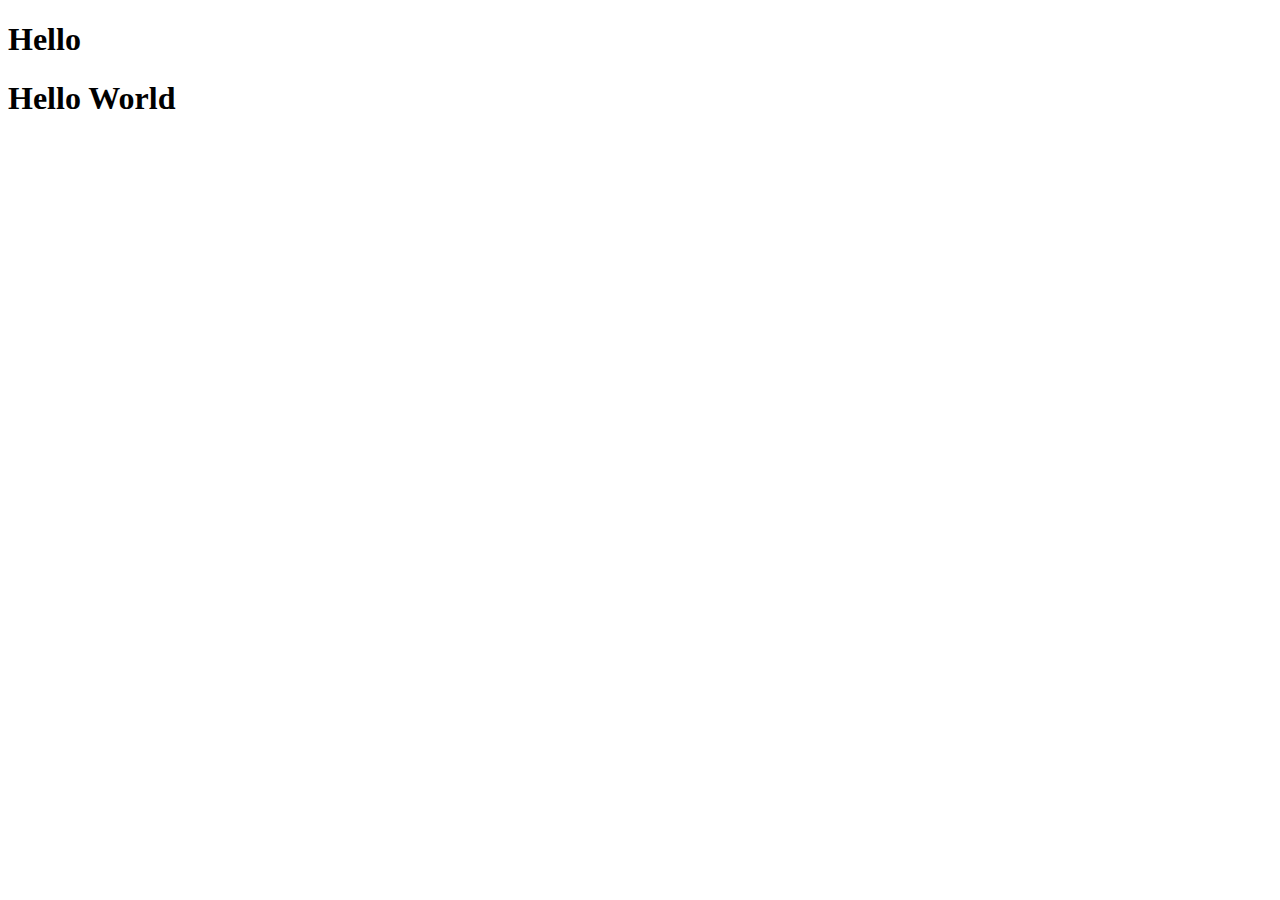
==== Lab2.1/index.html @ 037f597b "chore: update Lab2.1" ====
<!DOCTYPE html>
<html lang="en">

<head>
    <meta charset="UTF-8">
    <meta http-equiv="X-UA-Compatible" content="IE=edge">
    <meta name="viewport" content="width=device-width, initial-scale=1.0">
    <title>Lab2.1</title>
</head>

<body>
    <h1>Hello</h1>
    <h1>Hello World</h1>
</body>

</html>
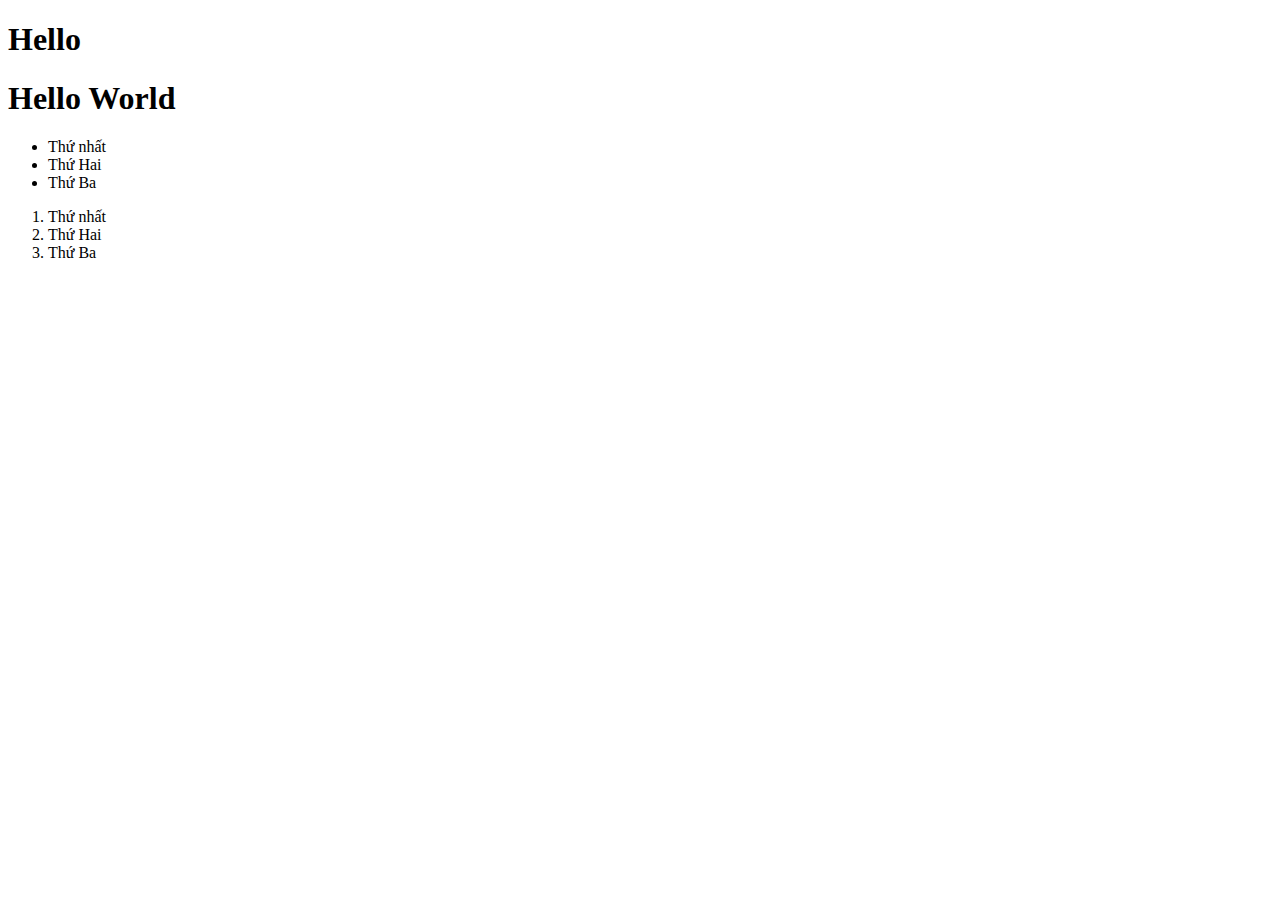
==== commit cc84d2b7: "chore: update lab" ====
--- a/Lab2.1/index.html
+++ b/Lab2.1/index.html
@@ -11,6 +11,18 @@
 <body>
     <h1>Hello</h1>
     <h1>Hello World</h1>
+    <!-- danh sách không theo thứ tự -->
+    <ul>
+        <li>Thứ nhất</li>
+        <li>Thứ Hai</li>
+        <li>Thứ Ba</li>
+    </ul>
+    <!-- danh sách theo thứ tự -->
+    <ol>
+        <li>Thứ nhất</li>
+        <li>Thứ Hai</li>
+        <li>Thứ Ba</li>
+    </ol>
 </body>
 
 </html>